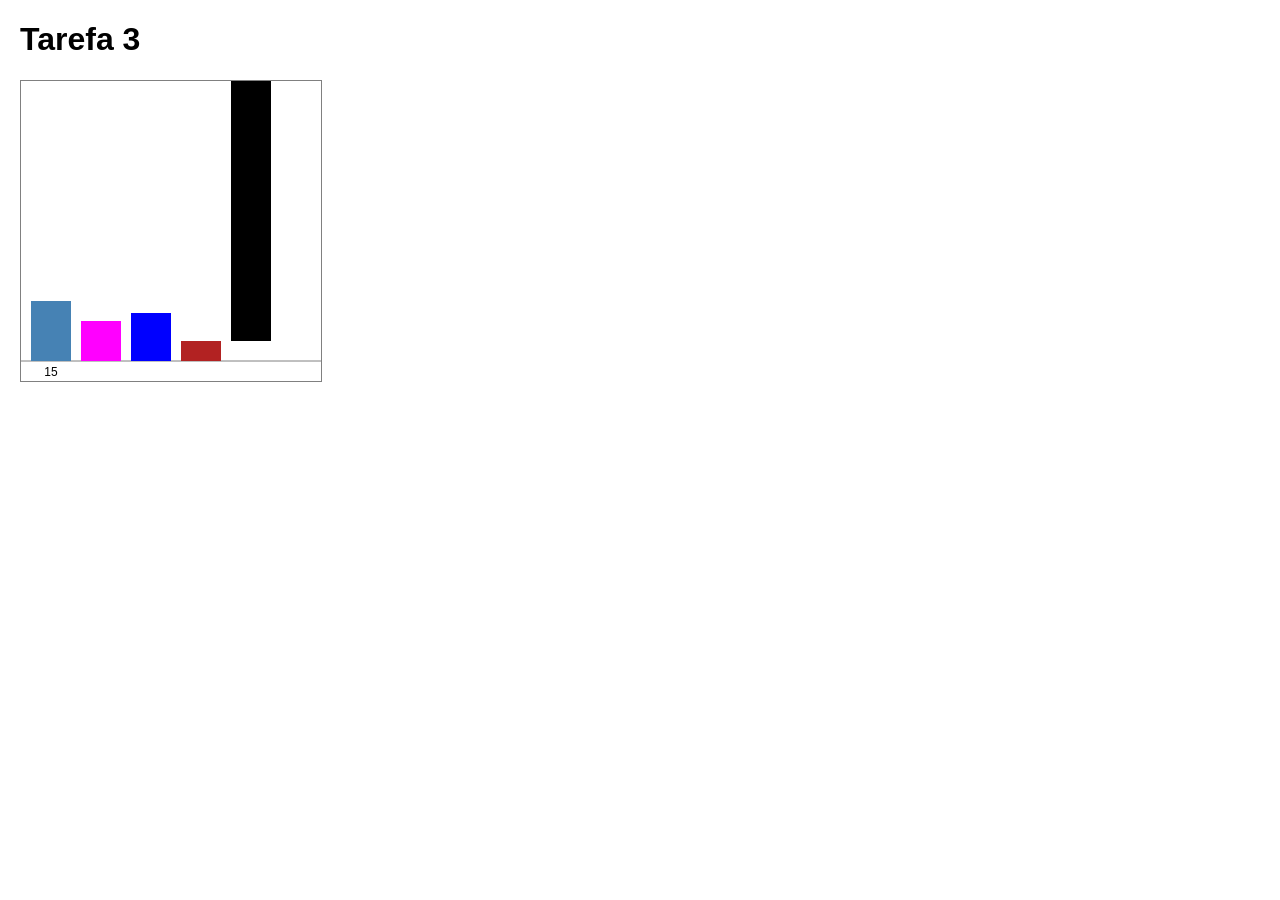
==== basic/tarefa3_svg.html @ de56dadd "initial commit" ====
<!doctype html>
<html lang="pt-br">
  <head>
    <meta charset="utf-8" />
    <title>Tarefa 3 — gráfico de barras em SVG</title>
    <style>
      body {
        font-family: sans-serif;
        margin: 20px;
      }
      .rotulo {
        font-size: 12px;
        fill: black;
        text-anchor: middle;
      }
    </style>
  </head>
  <body>
    <h1>Tarefa 3</h1>

    <!-- ================= SUA TAREFA =================
             Desenhe, à mão, um gráfico de barras com estas cinco
             despesas:            15, 10, 12, 5, 66

             A PRIMEIRA barra já está pronta abaixo, como modelo.
             Faça as outras QUATRO.

             REGRA: você pode copiar e colar UMA vez. Depois disso,
             digite. É para doer um pouco — a próxima aula começa
             exatamente daqui.

             As contas (faça no papel antes de digitar):

                 altura da barra = despesa * 4
                 y  = 280 - altura         <- o y do SVG cresce
                                              para BAIXO, então a
                                              barra "desce" do topo
                 x  = 10 + posição * 50    <- posição = 0, 1, 2, 3, 4
                 largura = 40

             Confira: a barra do 66 tem altura 264 e y = 16.
             Se alguma barra ficar pendurada no topo, você esqueceu
             de subtrair a altura de 280.

             Ao terminar, salve este arquivo como  barras.html
             (Arquivo > Salvar como), na MESMA pasta basic.
             É o barras.html que vai para o GitHub Pages.
             ============================================== -->

    <svg id="grafico" width="300" height="300" style="border: 1px solid gray">
      <!-- linha de base -->
      <line x1="0" y1="280" x2="300" y2="280" stroke="gray" stroke-width="1" />

      <!-- ---------- barra 1: despesa 15 (MODELO) ---------- -->
      <rect x="10" y="220" width="40" height="60" fill="steelblue" />
      <text class="rotulo" x="30" y="295">15</text>

      <!-- ---------- barra 2: despesa 10 ---------- -->
      <rect x="60" y="240" width="40" height="40" fill="magenta" />
      <text class="rotulo" x="" />

      <!-- ---------- barra 3: despesa 12 ---------- -->
      <rect x="110" y="232" height="48" width="40" fill="blue" />

      <!-- ---------- barra 4: despesa 5 ---------- -->
      <rect x="160" y="260" height="20" width="40" fill="firebrick" />

      <!-- ---------- barra 5: despesa 66 ---------- -->
      <rect x="210" y="-4" height="264" width="40" />
    </svg>

    <!-- Terminou antes da hora? Tente:
             - pintar a barra mais alta de outra cor
             - acrescentar uma sexta despesa, de valor 40
               (quantas coisas você teve que mudar?)  -->
  </body>
</html>
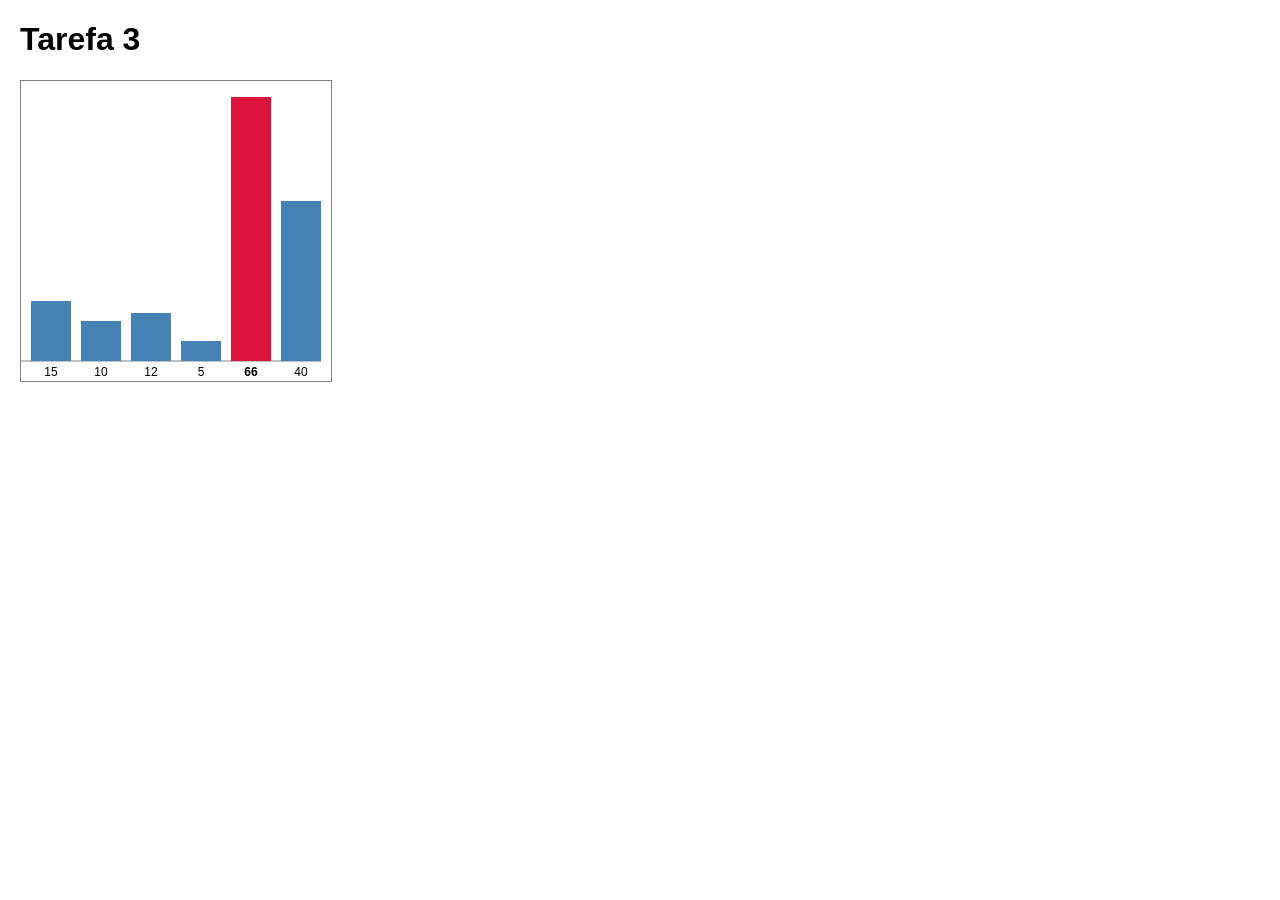
==== commit 04b38099: "Terminar gráfico de barras da tarefa 3" ====
--- a/basic/tarefa3_svg.html
+++ b/basic/tarefa3_svg.html
@@ -47,7 +47,7 @@
              É o barras.html que vai para o GitHub Pages.
              ============================================== -->
 
-    <svg id="grafico" width="300" height="300" style="border: 1px solid gray">
+    <svg id="grafico" width="310" height="300" style="border: 1px solid gray">
       <!-- linha de base -->
       <line x1="0" y1="280" x2="300" y2="280" stroke="gray" stroke-width="1" />
 
@@ -56,22 +56,33 @@
       <text class="rotulo" x="30" y="295">15</text>
 
       <!-- ---------- barra 2: despesa 10 ---------- -->
-      <rect x="60" y="240" width="40" height="40" fill="magenta" />
-      <text class="rotulo" x="" />
+      <rect x="60" y="240" width="40" height="40" fill="steelblue" />
+      <text class="rotulo" x="80" , y="295">10</text>
 
       <!-- ---------- barra 3: despesa 12 ---------- -->
-      <rect x="110" y="232" height="48" width="40" fill="blue" />
+      <rect x="110" y="232" height="48" width="40" fill="steelblue" />
+      <text class="rotulo" x="130" y="295">12</text>
 
       <!-- ---------- barra 4: despesa 5 ---------- -->
-      <rect x="160" y="260" height="20" width="40" fill="firebrick" />
+      <rect x="160" y="260" height="20" width="40" fill="steelblue" />
+      <text class="rotulo" x="180" y="295">5</text>
 
       <!-- ---------- barra 5: despesa 66 ---------- -->
-      <rect x="210" y="-4" height="264" width="40" />
+      <rect x="210" y="16" height="264" width="40" fill="crimson" />
+      <text class="rotulo" x="230" y="295" style="font-weight: bold">66</text>
+
+      <!-- ---------- barra 6: despesa 40 ---------- -->
+      <rect x="260" y="120" height="160" width="40" fill="steelblue" />
+      <text class="rotulo" x="280" y="295">40</text>
     </svg>
 
     <!-- Terminou antes da hora? Tente:
              - pintar a barra mais alta de outra cor
              - acrescentar uma sexta despesa, de valor 40
-               (quantas coisas você teve que mudar?)  -->
+               (quantas coisas você teve que mudar?)  
+
+        > Além de adicionar uma nova tag de retângulo para a última barra,
+        > tive que aumentar a largura do gráfico em 10px pra nção ficar feio.
+    -->
   </body>
 </html>
